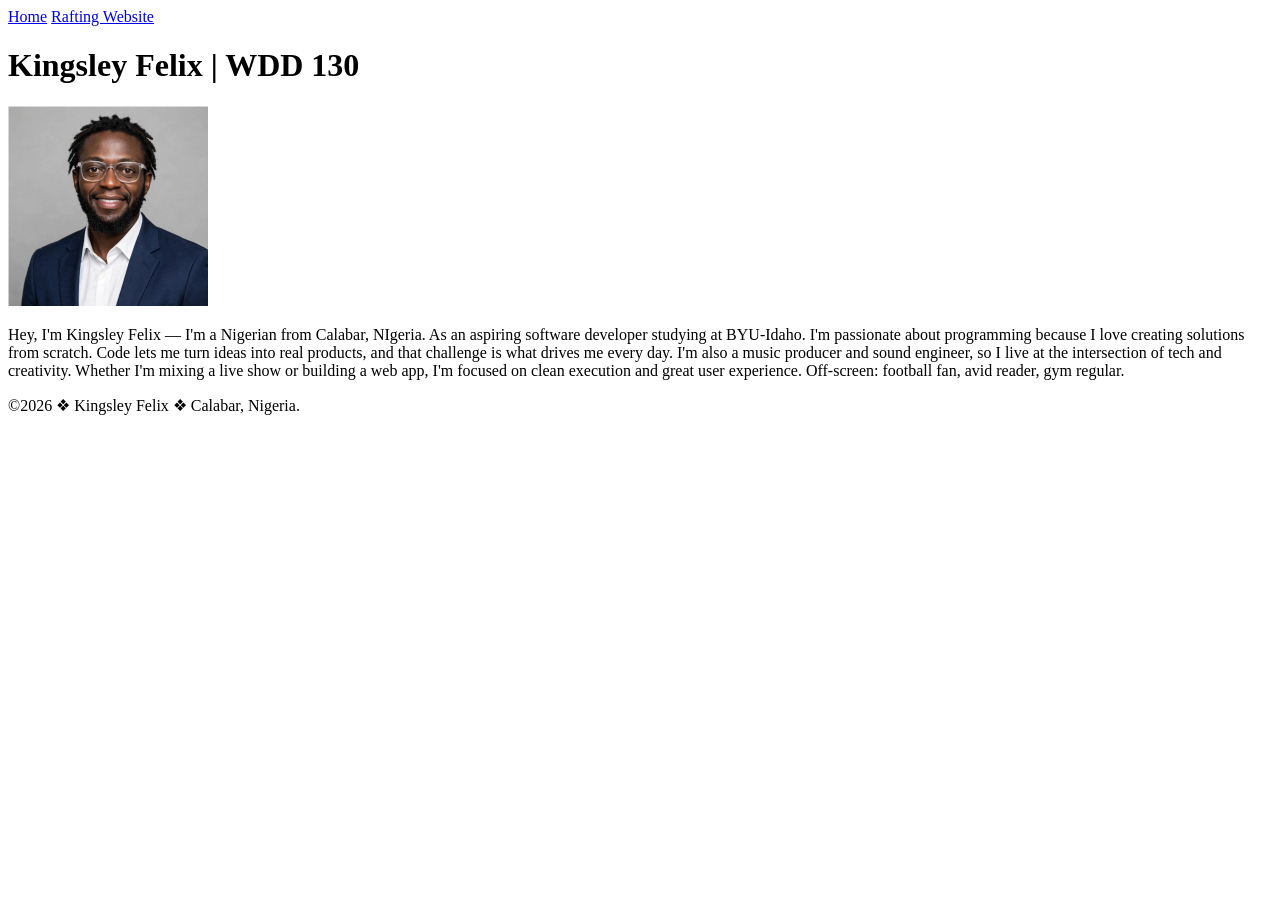
==== index.html @ 708468ff "fix: correct footer punctuation for consistency in index.html" ====
<!DOCTYPE html>
<html lang="en">

<head>
    <meta charset="UTF-8">
    <meta name="viewport" content="width=device-width, initial-scale=1.0">
    <title>Kingsley Felix | WDD 130</title>
</head>


<body>
    <header>
        <nav>
            <a href="#">Home</a>
            <a href="wwr/">Rafting Website</a>
        </nav>
    </header>
    <main>
        <h1>Kingsley Felix | WDD 130</h1>
        <img src="images/profile.jpg" alt="Hello, my name is Kingsley Felix" width="200">
        <p>Hey, I'm Kingsley Felix — I'm a Nigerian from Calabar, NIgeria. As an aspiring software developer studying at BYU-Idaho.

            I'm passionate about programming because I love creating solutions from scratch. Code lets me turn ideas into real products, and that challenge is what drives me every day.

            I'm also a music producer and sound engineer, so I live at the intersection of tech and creativity. Whether I'm mixing a live show or building a web app, I'm focused on clean execution and great user experience.

            Off-screen: football fan, avid reader, gym regular.</p>
    </main>


    <footer>
        <p>&copy;2026 &#10070; Kingsley Felix &#10070; Calabar, Nigeria. </p>
    </footer>
</body>

</html>
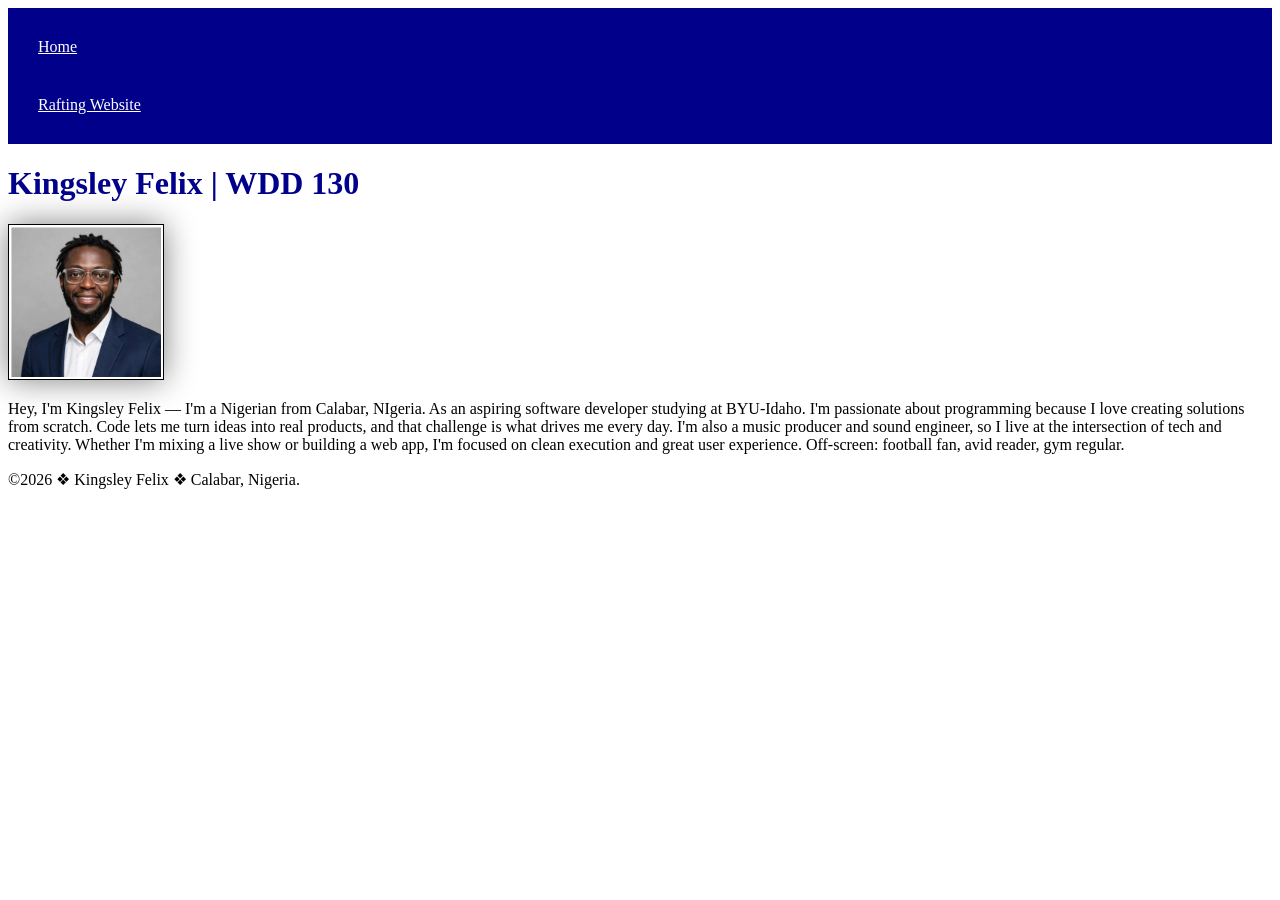
==== commit 658e2024: "fix: add missing stylesheet link in index.html" ====
--- a/index.html
+++ b/index.html
@@ -13,6 +13,7 @@
         <nav>
             <a href="#">Home</a>
             <a href="wwr/">Rafting Website</a>
+            <link rel="stylesheet" href="styles/styles.css">
         </nav>
     </header>
     <main>
--- a/styles/styles.css
+++ b/styles/styles.css
@@ -0,0 +1,22 @@
+nav {
+    background-color: darkblue;
+    padding: 10px;
+}
+
+nav a {
+    color: white;
+    display: block;
+    padding: 20px;
+}
+
+h1 {
+    color: darkblue;
+}
+
+img {
+    width: 150px;
+    height: auto;
+    border: 1px solid black;
+    padding: 2px;
+    box-shadow: 0 0 30px gray;
+}
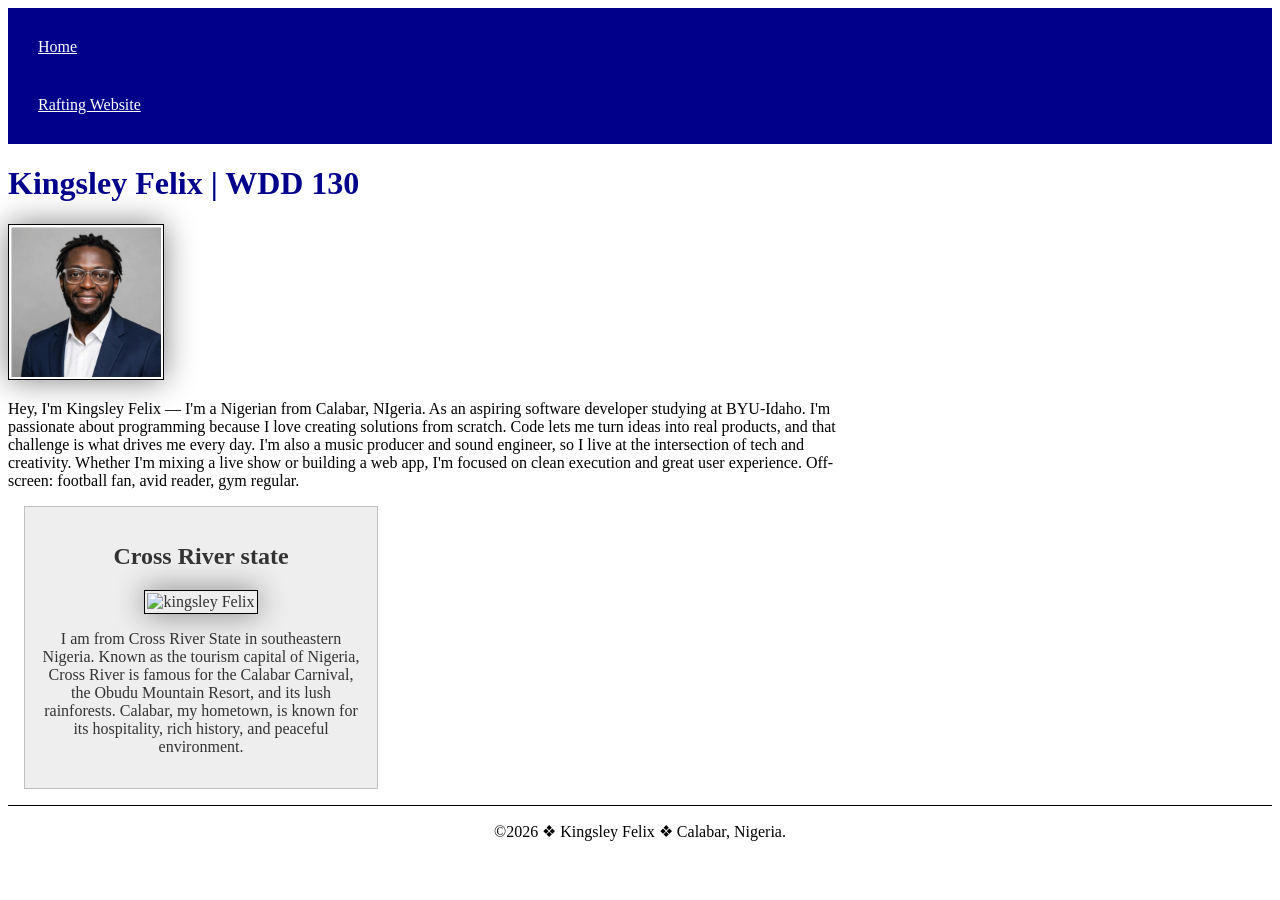
==== commit 162241eb: "fix: add description meta tag and enhance aside section in index.html" ====
--- a/index.html
+++ b/index.html
@@ -5,6 +5,7 @@
     <meta charset="UTF-8">
     <meta name="viewport" content="width=device-width, initial-scale=1.0">
     <title>Kingsley Felix | WDD 130</title>
+    <meta name="description" content="Official homepage of Kingsley Felix - WDD 130 student at BYU-Idaho, aspiring software developer, showcasing web development projects.">
 </head>
 
 
@@ -27,6 +28,13 @@
 
             Off-screen: football fan, avid reader, gym regular.</p>
     </main>
+    <aside>
+        <h2>Cross River state</h2>
+        <img src="https://thumb.wikimedia.org/wikipedia/commons/thumb/a/a2/Agbokim_Waterfalls%2C_Cross_River.jpg/960px-Agbokim_Waterfalls%2C_Cross_River.jpg?utm_source=en.wikipedia.org&utm_campaign=imageinfo&utm_content=thumbnail" alt="kingsley Felix">
+        <p>
+        <p>I am from Cross River State in southeastern Nigeria. Known as the tourism capital of Nigeria, Cross River is famous for the Calabar Carnival, the Obudu Mountain Resort, and its lush rainforests. Calabar, my hometown, is known for its hospitality, rich history, and peaceful environment.</p>
+        </p>
+    </aside>
 
 
     <footer>
--- a/styles/styles.css
+++ b/styles/styles.css
@@ -13,6 +13,25 @@
     color: darkblue;
 }
 
+main {
+    max-width: 840px;
+}
+
+aside {
+    width: 20rem;
+    margin: 1rem;
+    border: 1px solid rgb(0 0 0 / 0.2);
+    padding: 1rem;
+    background-color: #eee;
+    color: #333;
+    text-align: center;
+}
+
+aside img {
+    width: 200px;
+    height: auto;
+}
+
 img {
     width: 150px;
     height: auto;
@@ -20,3 +39,21 @@
     padding: 2px;
     box-shadow: 0 0 30px gray;
 }
+
+main img {
+    width: 150px;
+    height: auto;
+    border: 1px solid black;
+    padding: 2px;
+    box-shadow: 0 0 30px gray;
+}
+
+p {
+    padding: 0;
+}
+
+footer {
+    margin-top: 15px;
+    border-top: 1px solid #000;
+    text-align: center;
+}
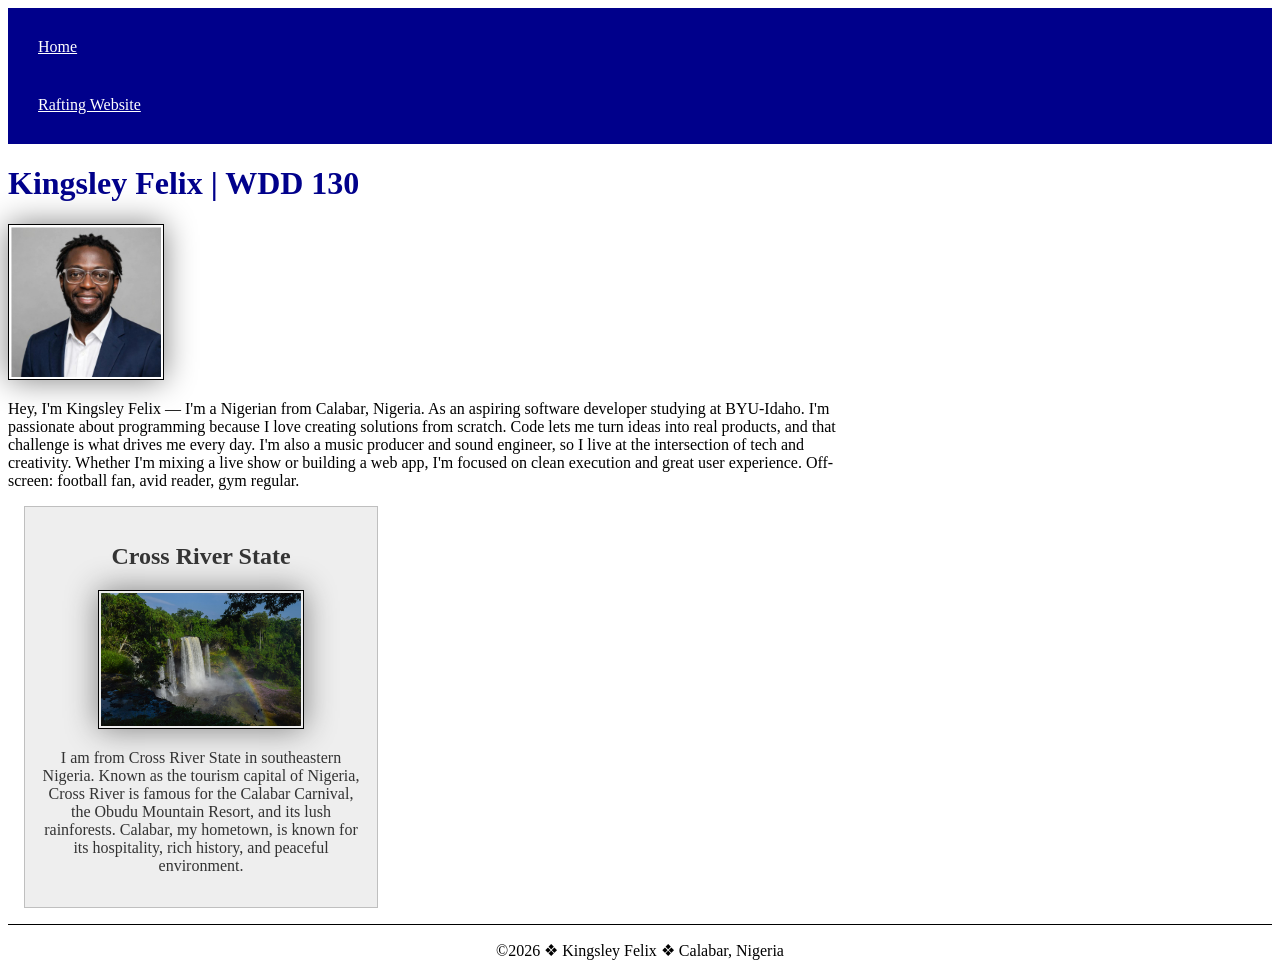
==== commit 53547e05: "fix: update index.html content and add Cross River image" ====
--- a/index.html
+++ b/index.html
@@ -6,39 +6,29 @@
     <meta name="viewport" content="width=device-width, initial-scale=1.0">
     <title>Kingsley Felix | WDD 130</title>
     <meta name="description" content="Official homepage of Kingsley Felix - WDD 130 student at BYU-Idaho, aspiring software developer, showcasing web development projects.">
+    <meta name="kingsley felix" content="Kingsley Felix">
+    <link rel="stylesheet" href="styles/styles.css">
 </head>
-
 
 <body>
     <header>
         <nav>
             <a href="#">Home</a>
             <a href="wwr/">Rafting Website</a>
-            <link rel="stylesheet" href="styles/styles.css">
         </nav>
     </header>
     <main>
         <h1>Kingsley Felix | WDD 130</h1>
         <img src="images/profile.jpg" alt="Hello, my name is Kingsley Felix" width="200">
-        <p>Hey, I'm Kingsley Felix — I'm a Nigerian from Calabar, NIgeria. As an aspiring software developer studying at BYU-Idaho.
-
-            I'm passionate about programming because I love creating solutions from scratch. Code lets me turn ideas into real products, and that challenge is what drives me every day.
-
-            I'm also a music producer and sound engineer, so I live at the intersection of tech and creativity. Whether I'm mixing a live show or building a web app, I'm focused on clean execution and great user experience.
-
-            Off-screen: football fan, avid reader, gym regular.</p>
+        <p>Hey, I'm Kingsley Felix — I'm a Nigerian from Calabar, Nigeria. As an aspiring software developer studying at BYU-Idaho. I'm passionate about programming because I love creating solutions from scratch. Code lets me turn ideas into real products, and that challenge is what drives me every day. I'm also a music producer and sound engineer, so I live at the intersection of tech and creativity. Whether I'm mixing a live show or building a web app, I'm focused on clean execution and great user experience. Off-screen: football fan, avid reader, gym regular.</p>
     </main>
     <aside>
-        <h2>Cross River state</h2>
-        <img src="https://thumb.wikimedia.org/wikipedia/commons/thumb/a/a2/Agbokim_Waterfalls%2C_Cross_River.jpg/960px-Agbokim_Waterfalls%2C_Cross_River.jpg?utm_source=en.wikipedia.org&utm_campaign=imageinfo&utm_content=thumbnail" alt="kingsley Felix">
-        <p>
+        <h2>Cross River State</h2>
+        <img src="images/Agbokim_Waterfalls,_Cross_River.jpg" alt="Agbokim Waterfalls in Cross River State, Nigeria" width="200">
         <p>I am from Cross River State in southeastern Nigeria. Known as the tourism capital of Nigeria, Cross River is famous for the Calabar Carnival, the Obudu Mountain Resort, and its lush rainforests. Calabar, my hometown, is known for its hospitality, rich history, and peaceful environment.</p>
-        </p>
     </aside>
-
-
     <footer>
-        <p>&copy;2026 &#10070; Kingsley Felix &#10070; Calabar, Nigeria. </p>
+        <p>&copy;2026 &#10070; Kingsley Felix &#10070; Calabar, Nigeria</p>
     </footer>
 </body>
 
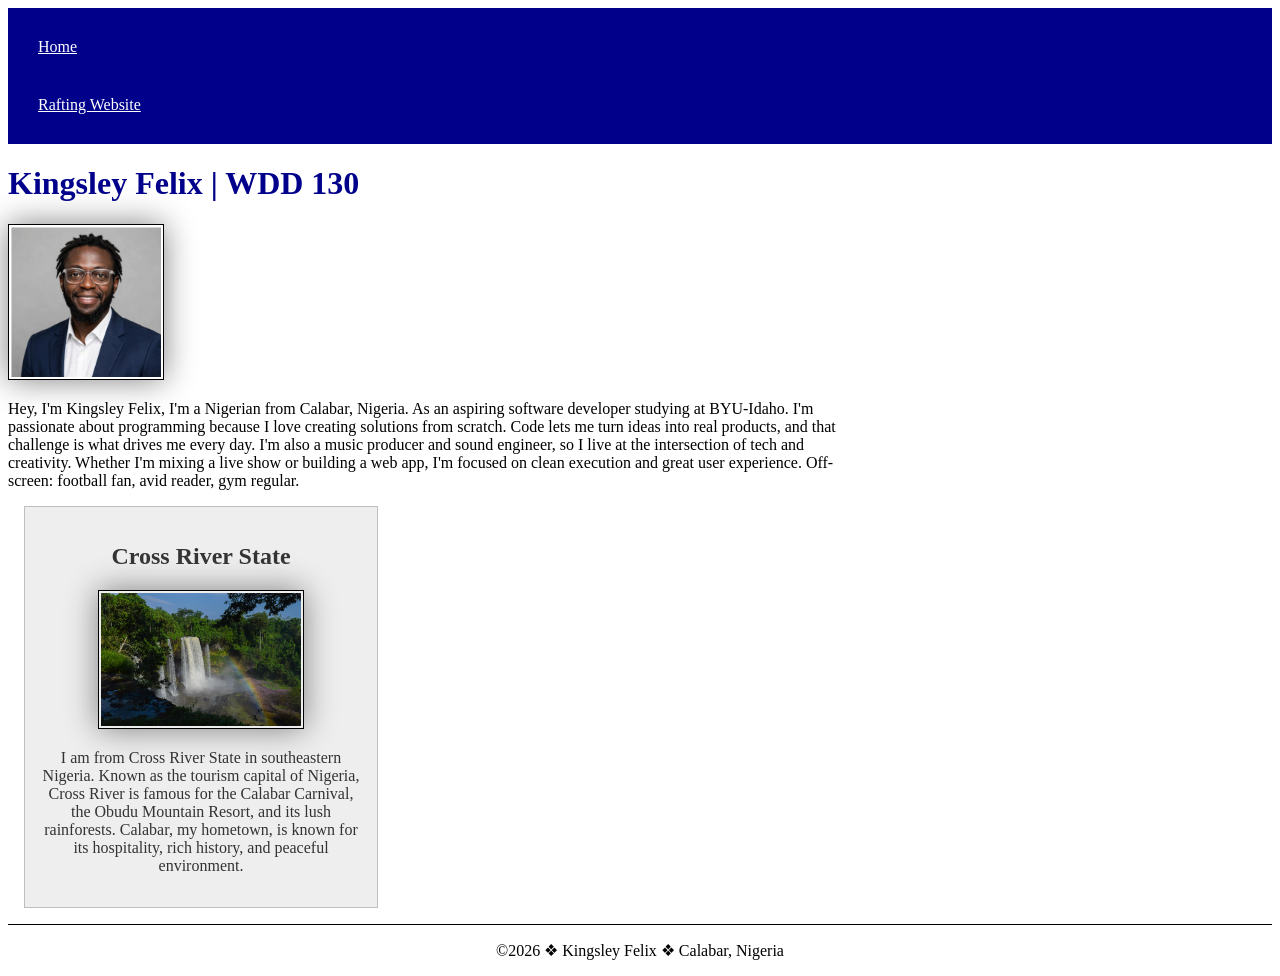
==== commit 832f6329: "fix: update image source for Agbokim Waterfalls and replace with new file" ====
--- a/index.html
+++ b/index.html
@@ -6,7 +6,7 @@
     <meta name="viewport" content="width=device-width, initial-scale=1.0">
     <title>Kingsley Felix | WDD 130</title>
     <meta name="description" content="Official homepage of Kingsley Felix - WDD 130 student at BYU-Idaho, aspiring software developer, showcasing web development projects.">
-    <meta name="kingsley felix" content="Kingsley Felix">
+    <meta name="author" content="Kingsley Felix">
     <link rel="stylesheet" href="styles/styles.css">
 </head>
 
@@ -20,11 +20,11 @@
     <main>
         <h1>Kingsley Felix | WDD 130</h1>
         <img src="images/profile.jpg" alt="Hello, my name is Kingsley Felix" width="200">
-        <p>Hey, I'm Kingsley Felix — I'm a Nigerian from Calabar, Nigeria. As an aspiring software developer studying at BYU-Idaho. I'm passionate about programming because I love creating solutions from scratch. Code lets me turn ideas into real products, and that challenge is what drives me every day. I'm also a music producer and sound engineer, so I live at the intersection of tech and creativity. Whether I'm mixing a live show or building a web app, I'm focused on clean execution and great user experience. Off-screen: football fan, avid reader, gym regular.</p>
+        <p>Hey, I'm Kingsley Felix, I'm a Nigerian from Calabar, Nigeria. As an aspiring software developer studying at BYU-Idaho. I'm passionate about programming because I love creating solutions from scratch. Code lets me turn ideas into real products, and that challenge is what drives me every day. I'm also a music producer and sound engineer, so I live at the intersection of tech and creativity. Whether I'm mixing a live show or building a web app, I'm focused on clean execution and great user experience. Off-screen: football fan, avid reader, gym regular.</p>
     </main>
     <aside>
         <h2>Cross River State</h2>
-        <img src="images/Agbokim_Waterfalls,_Cross_River.jpg" alt="Agbokim Waterfalls in Cross River State, Nigeria" width="200">
+        <img src="images/agbokim-waterfalls.jpg" alt="agbokim Waterfalls in Cross River State, Nigeria" width="200">
         <p>I am from Cross River State in southeastern Nigeria. Known as the tourism capital of Nigeria, Cross River is famous for the Calabar Carnival, the Obudu Mountain Resort, and its lush rainforests. Calabar, my hometown, is known for its hospitality, rich history, and peaceful environment.</p>
     </aside>
     <footer>
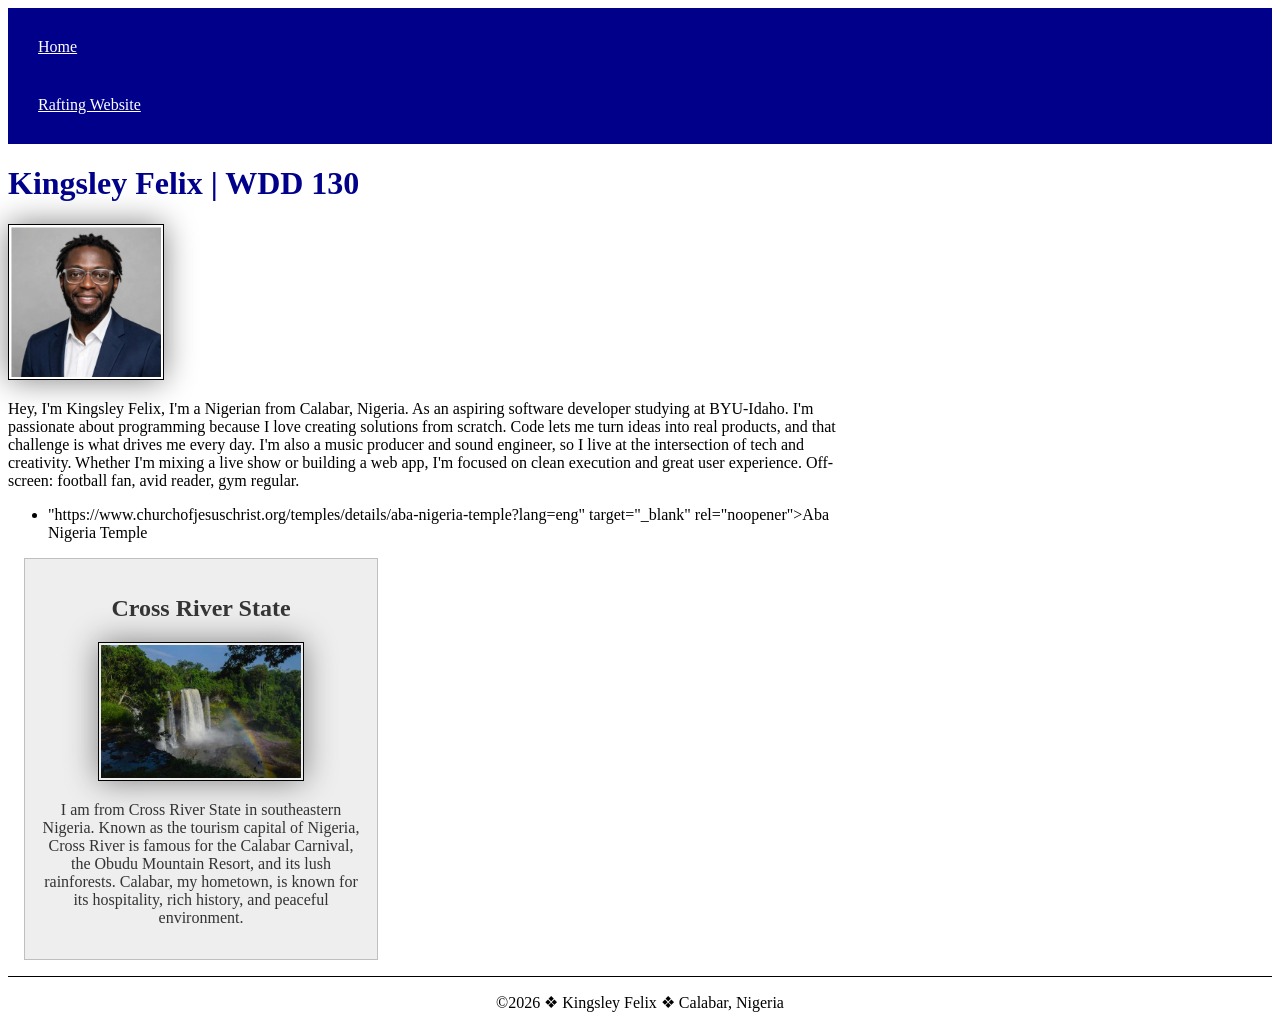
==== commit 3dab5e53: "Add new about page and update index with temple link; include new images and styles - Created a new " ====
--- a/index.html
+++ b/index.html
@@ -21,6 +21,9 @@
         <h1>Kingsley Felix | WDD 130</h1>
         <img src="images/profile.jpg" alt="Hello, my name is Kingsley Felix" width="200">
         <p>Hey, I'm Kingsley Felix, I'm a Nigerian from Calabar, Nigeria. As an aspiring software developer studying at BYU-Idaho. I'm passionate about programming because I love creating solutions from scratch. Code lets me turn ideas into real products, and that challenge is what drives me every day. I'm also a music producer and sound engineer, so I live at the intersection of tech and creativity. Whether I'm mixing a live show or building a web app, I'm focused on clean execution and great user experience. Off-screen: football fan, avid reader, gym regular.</p>
+        <ul>
+            <li><a>"https://www.churchofjesuschrist.org/temples/details/aba-nigeria-temple?lang=eng" target="_blank" rel="noopener">Aba Nigeria Temple</a></li>
+        </ul>
     </main>
     <aside>
         <h2>Cross River State</h2>
